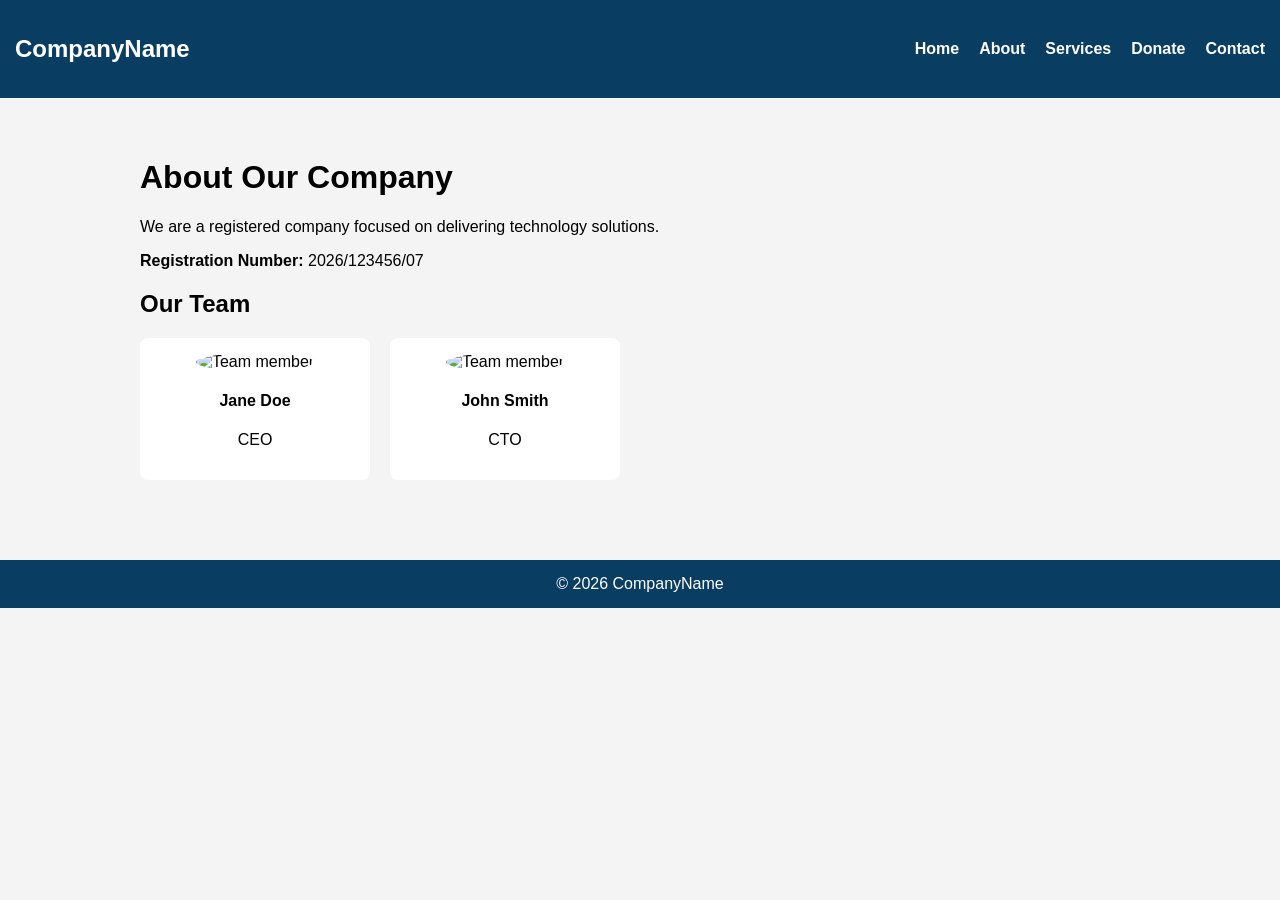
==== about.html @ 5f7513da "Added a base template for the company site" ====
<!DOCTYPE html>
<html>
<head>
    <title>About Us</title>
    <link rel="stylesheet" href="css/style.css">
</head>
<body>

<header>
    <nav>
        <h2>CompanyName</h2>
        <ul>
            <li><a href="index.html">Home</a></li>
            <li><a href="about.html">About</a></li>
            <li><a href="services.html">Services</a></li>
            <li><a href="donate.html">Donate</a></li>
            <li><a href="contact.html">Contact</a></li>
        </ul>
    </nav>
</header>

<div class="container">
    <h1>About Our Company</h1>
    <p>We are a registered company focused on delivering technology solutions.</p>
    <p><strong>Registration Number:</strong> 2026/123456/07</p>

    <h2>Our Team</h2>
    <div class="team">
        <div class="team-member">
            <img src="https://via.placeholder.com/150" alt="Team member">
            <h4>Jane Doe</h4>
            <p>CEO</p>
        </div>

        <div class="team-member">
            <img src="https://via.placeholder.com/150" alt="Team member">
            <h4>John Smith</h4>
            <p>CTO</p>
        </div>
    </div>
</div>

<footer>© 2026 CompanyName</footer>

</body>
</html>
---- css/style.css ----
body {
    font-family: Arial, sans-serif;
    margin: 0;
    background: #f4f4f4;
}

header {
    background: #0a3d62;
    color: white;
    padding: 15px;
}

nav {
    display: flex;
    justify-content: space-between;
    align-items: center;
}

nav ul {
    list-style: none;
    display: flex;
    gap: 20px;
}

nav a {
    color: white;
    text-decoration: none;
    font-weight: bold;
}

.container {
    padding: 40px;
    max-width: 1000px;
    margin: auto;
}

.card {
    background: white;
    padding: 20px;
    margin: 15px 0;
    border-radius: 8px;
}

.team {
    display: flex;
    gap: 20px;
    flex-wrap: wrap;
}

.team-member {
    background: white;
    padding: 15px;
    border-radius: 8px;
    text-align: center;
    width: 200px;
}

.team-member img {
    width: 100%;
    border-radius: 50%;
}

form {
    display: flex;
    flex-direction: column;
    gap: 10px;
}

input, textarea, button {
    padding: 10px;
    font-size: 16px;
}

button {
    background: #0a3d62;
    color: white;
    border: none;
    cursor: pointer;
}

footer {
    background: #0a3d62;
    color: white;
    text-align: center;
    padding: 15px;
    margin-top: 40px;
}
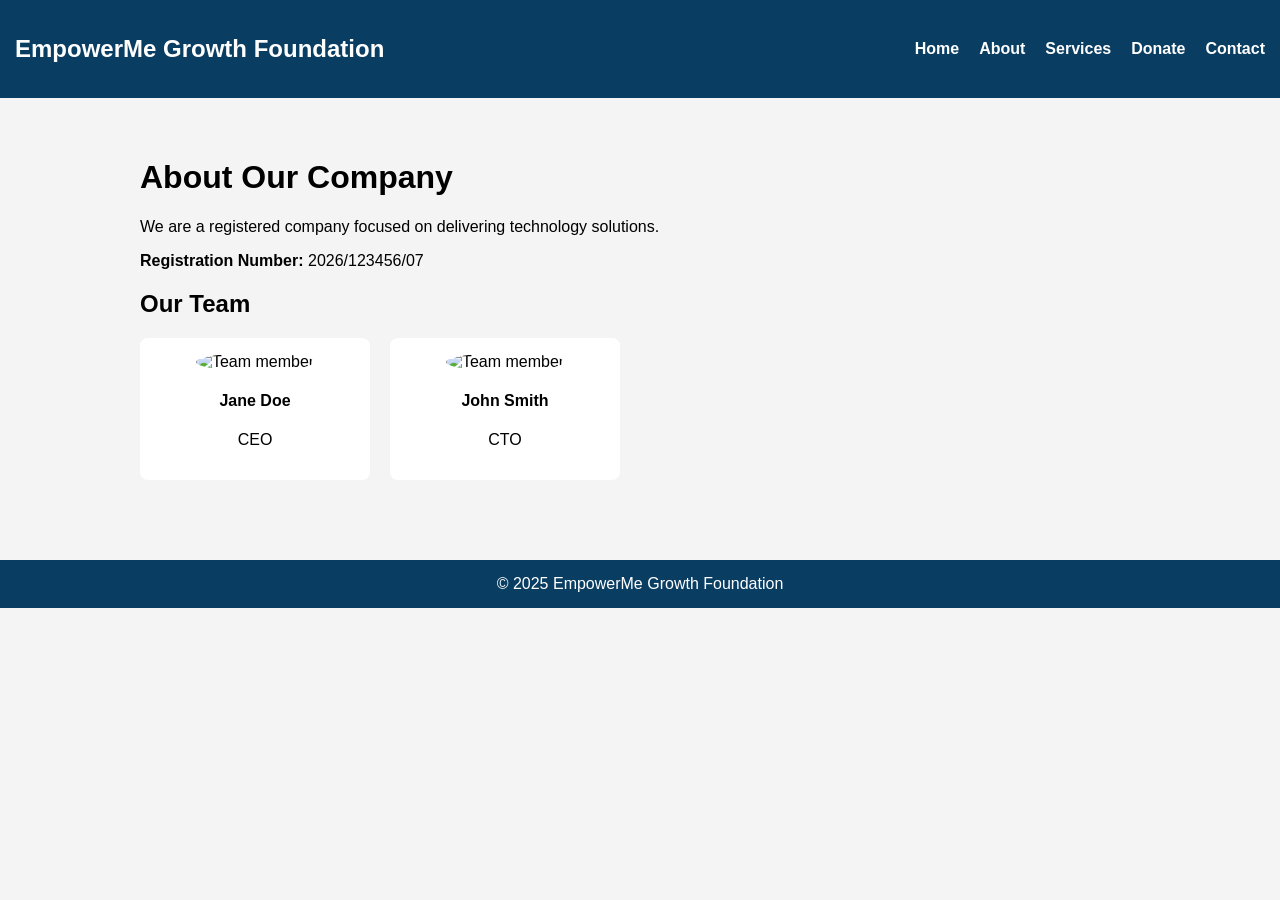
==== commit 490f438b: "Added numbers and success stories in the home page" ====
--- a/about.html
+++ b/about.html
@@ -8,9 +8,9 @@
 
 <header>
     <nav>
-        <h2>CompanyName</h2>
+        <h2>EmpowerMe Growth Foundation</h2>
         <ul>
-            <li><a href="index.html">Home</a></li>
+            <li><a href="home.html">Home</a></li>
             <li><a href="about.html">About</a></li>
             <li><a href="services.html">Services</a></li>
             <li><a href="donate.html">Donate</a></li>
@@ -40,7 +40,7 @@
     </div>
 </div>
 
-<footer>© 2026 CompanyName</footer>
+<footer>© 2025 EmpowerMe Growth Foundation</footer>
 
 </body>
 </html>
--- a/css/style.css
+++ b/css/style.css
@@ -27,7 +27,23 @@
     text-decoration: none;
     font-weight: bold;
 }
+.stats {
+    display: flex;
+    gap: 20px;
+    flex-wrap: wrap;
+}
 
+.stat {
+    text-align: center;
+    flex: 1;
+    min-width: 150px;
+}
+
+.stat h3 {
+    font-size: 36px;
+    margin: 0;
+    color: #0a3d62;
+}
 .container {
     padding: 40px;
     max-width: 1000px;
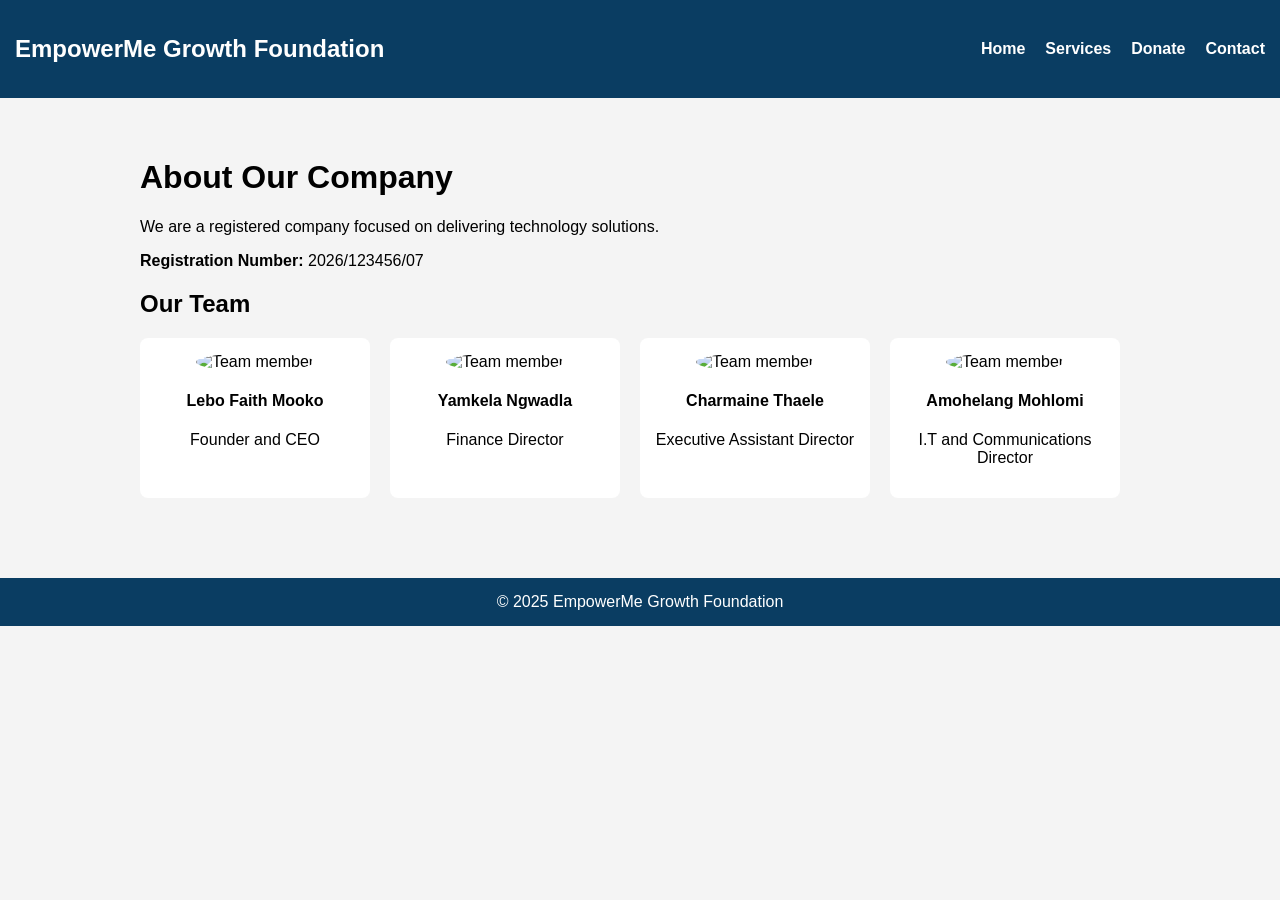
==== commit abf67c4d: "Added the team members" ====
--- a/about.html
+++ b/about.html
@@ -11,7 +11,6 @@
         <h2>EmpowerMe Growth Foundation</h2>
         <ul>
             <li><a href="home.html">Home</a></li>
-            <li><a href="about.html">About</a></li>
             <li><a href="services.html">Services</a></li>
             <li><a href="donate.html">Donate</a></li>
             <li><a href="contact.html">Contact</a></li>
@@ -28,14 +27,25 @@
     <div class="team">
         <div class="team-member">
             <img src="https://via.placeholder.com/150" alt="Team member">
-            <h4>Jane Doe</h4>
-            <p>CEO</p>
+            <h4>Lebo Faith Mooko</h4>
+            <p>Founder and CEO</p>
         </div>
 
         <div class="team-member">
             <img src="https://via.placeholder.com/150" alt="Team member">
-            <h4>John Smith</h4>
-            <p>CTO</p>
+            <h4>Yamkela Ngwadla</h4>
+            <p>Finance Director</p>
+        </div>
+
+         <div class="team-member">
+            <img src="https://via.placeholder.com/150" alt="Team member">
+            <h4>Charmaine Thaele</h4>
+            <p>Executive Assistant Director</p>
+        </div>
+         <div class="team-member">
+            <img src="https://via.placeholder.com/150" alt="Team member">
+            <h4>Amohelang Mohlomi</h4>
+            <p>I.T and Communications Director</p>
         </div>
     </div>
 </div>
--- a/css/style.css
+++ b/css/style.css
@@ -55,8 +55,14 @@
     padding: 20px;
     margin: 15px 0;
     border-radius: 8px;
+    transition: transform 0.3s, box-shadow 0.3s;
 }
 
+
+.card:hover {
+    transform: translateY(-5px);
+    box-shadow: 0 10px 20px rgba(0,0,0,0.2);
+}
 .team {
     display: flex;
     gap: 20px;
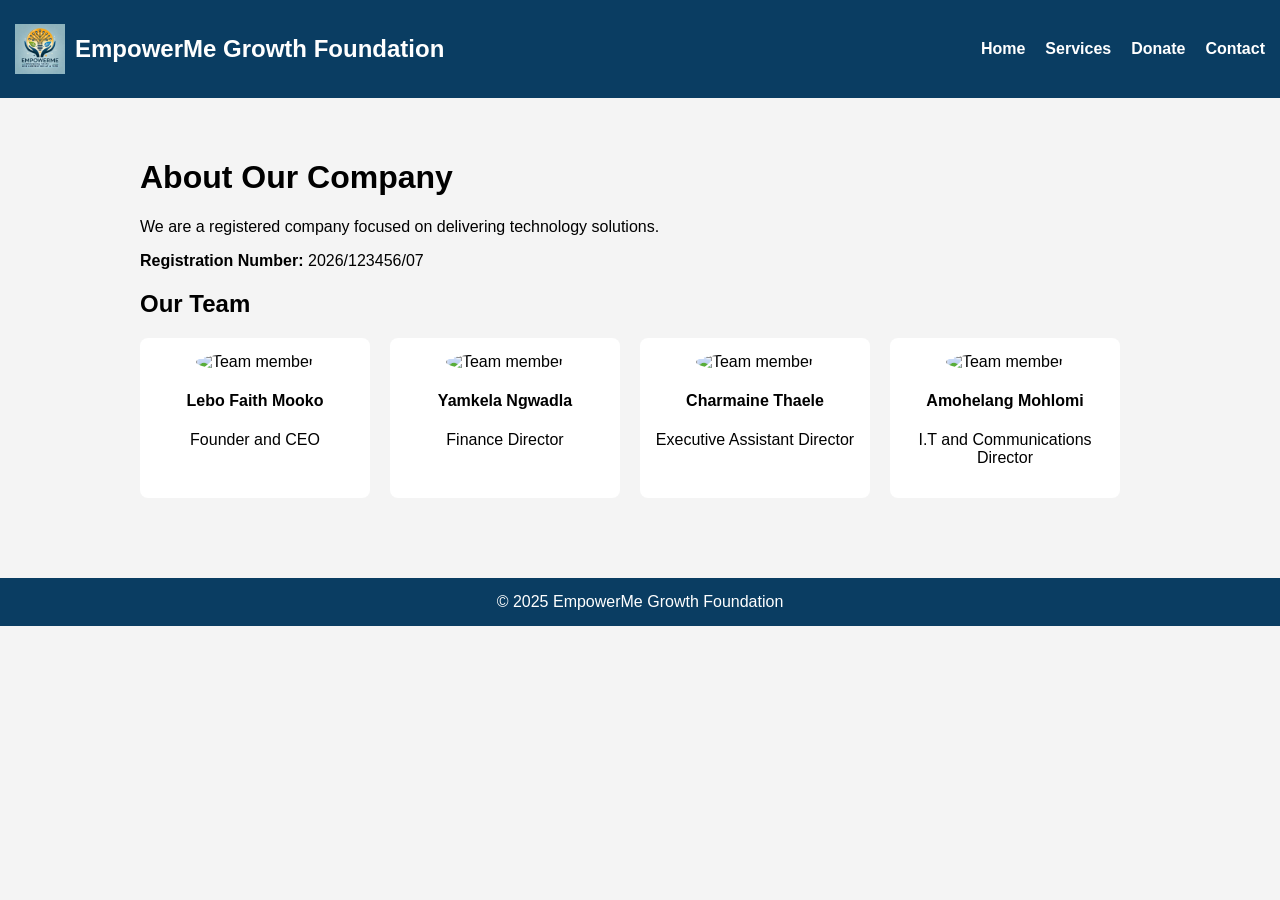
==== commit f435d23d: "added info about the team" ====
--- a/about.html
+++ b/about.html
@@ -8,7 +8,10 @@
 
 <header>
     <nav>
+         <div class="logo">
+        <img src="assets/EmpowerMe official Logo.jpg" alt="EmpowerMe Logo">
         <h2>EmpowerMe Growth Foundation</h2>
+    </div>
         <ul>
             <li><a href="home.html">Home</a></li>
             <li><a href="services.html">Services</a></li>
--- a/css/style.css
+++ b/css/style.css
@@ -27,6 +27,18 @@
     text-decoration: none;
     font-weight: bold;
 }
+
+.logo {
+    display: flex;
+    align-items: center;
+    gap: 10px;
+}
+
+.logo img {
+    height: 50px;
+    width: auto;
+}
+
 .stats {
     display: flex;
     gap: 20px;
